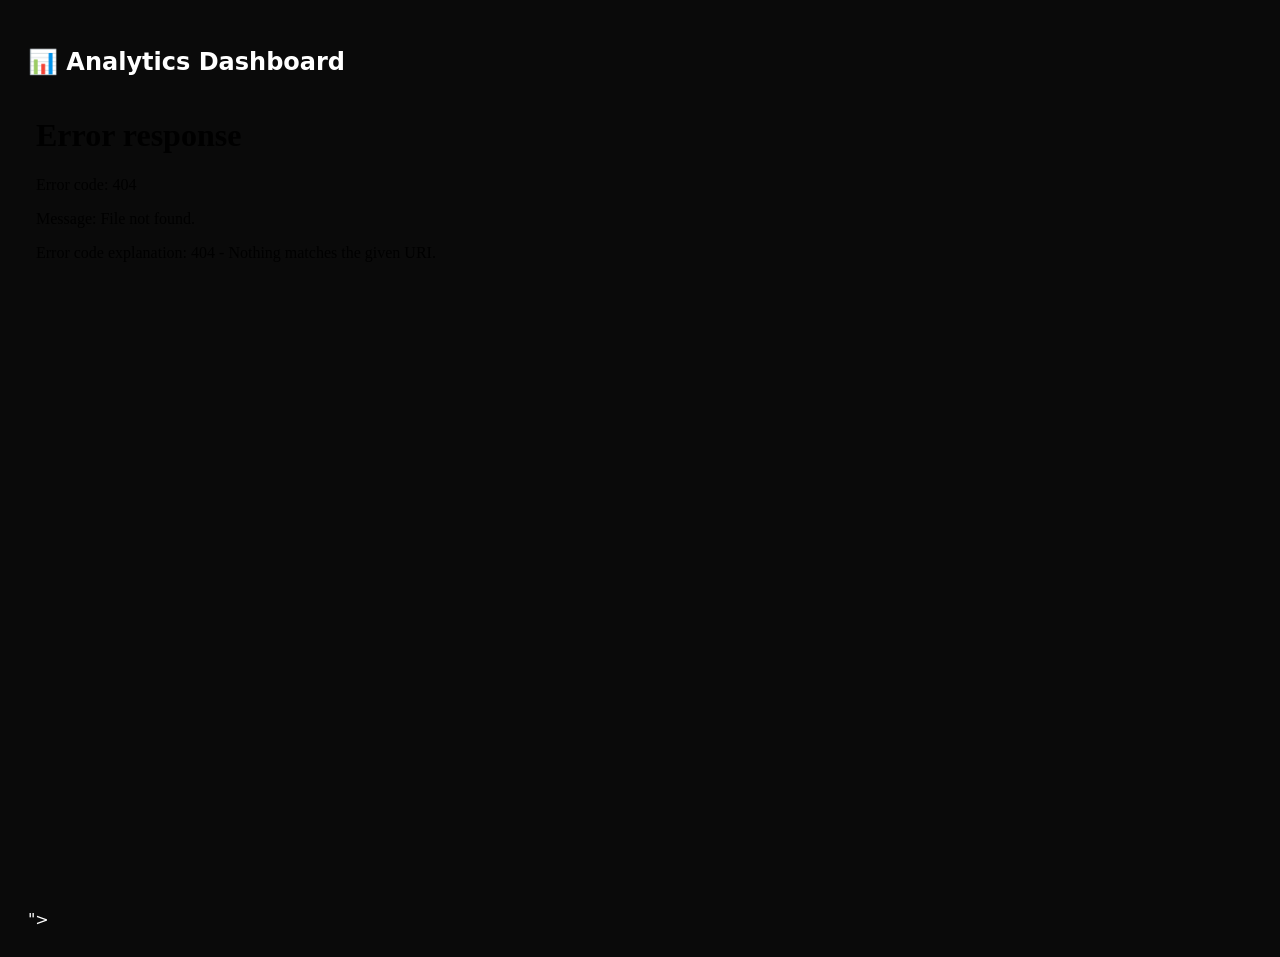
==== admin.html @ 9902921c "Create admin.html" ====
<!DOCTYPE html>
<html>
<head>
  <title>Admin Analytics</title>
  <style>
    body {
      font-family: system-ui;
      background: #0a0a0a;
      color: #fff;
      padding: 20px;
    }
    iframe {
      width: 100%;
      height: 90vh;
      border-radius: 16px;
      border: none;
    }
  </style>
</head>
<body>
  <h2>📊 Analytics Dashboard</h2>

  <!-- Paste Google Sheet chart embed link -->
  <iframe src="<iframe width="600" height="371" seamless frameborder="0" scrolling="no" src="https://docs.google.com/spreadsheets/d/e/2PACX-1vRiTtSc4Qtj6N6Ref__N2q-yGKNa9zewpMv1wTuaCP4fBhQKKgEB5yplrOdsR6OLd6lZ3Yov_tGT9YB/pubchart?oid=865857762&amp;format=interactive"></iframe>"></iframe>
</body>
</html>
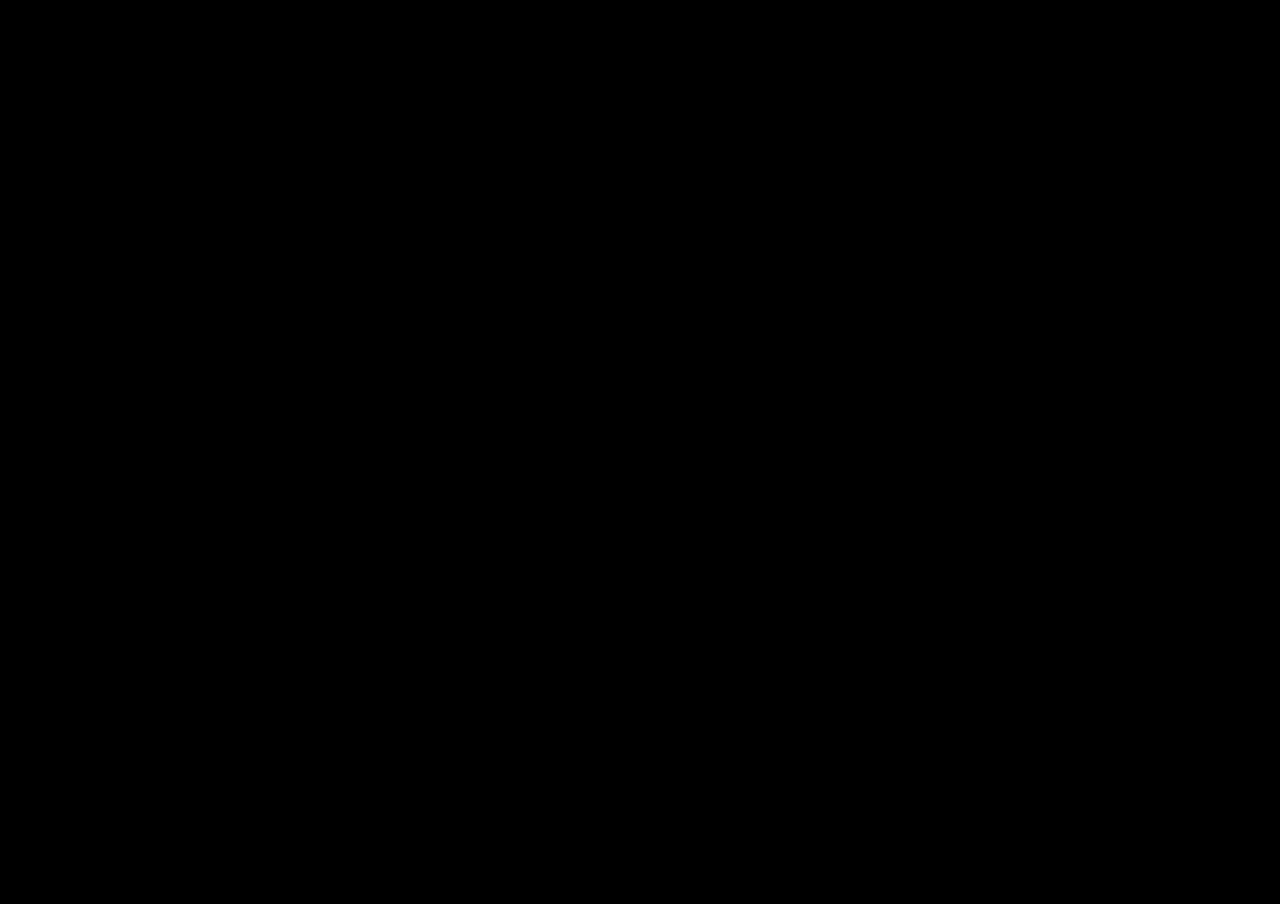
==== commit 5095f704: "Update admin.html" ====
--- a/admin.html
+++ b/admin.html
@@ -2,25 +2,12 @@
 <html>
 <head>
   <title>Admin Analytics</title>
-  <style>
-    body {
-      font-family: system-ui;
-      background: #0a0a0a;
-      color: #fff;
-      padding: 20px;
-    }
-    iframe {
-      width: 100%;
-      height: 90vh;
-      border-radius: 16px;
-      border: none;
-    }
-  </style>
+  <meta name="robots" content="noindex, nofollow">
 </head>
-<body>
-  <h2>📊 Analytics Dashboard</h2>
-
-  <!-- Paste Google Sheet chart embed link -->
-  <iframe src="<iframe width="600" height="371" seamless frameborder="0" scrolling="no" src="https://docs.google.com/spreadsheets/d/e/2PACX-1vRiTtSc4Qtj6N6Ref__N2q-yGKNa9zewpMv1wTuaCP4fBhQKKgEB5yplrOdsR6OLd6lZ3Yov_tGT9YB/pubchart?oid=865857762&amp;format=interactive"></iframe>"></iframe>
+<body style="margin:0;background:#000;color:#fff;">
+  <iframe
+    src="https://docs.google.com/spreadsheets/d/e/2PACX-1vRiTtSc4Qtj6N6Ref__N2q-yGKNa9zewpMv1wTuaCP4fBhQKKgEB5yplrOdsR6OLd6lZ3Yov_tGT9YB/pubchart?oid=865857762&amp;format=interactive"
+    style="width:100%;height:100vh;border:none;">
+  </iframe>
 </body>
 </html>
